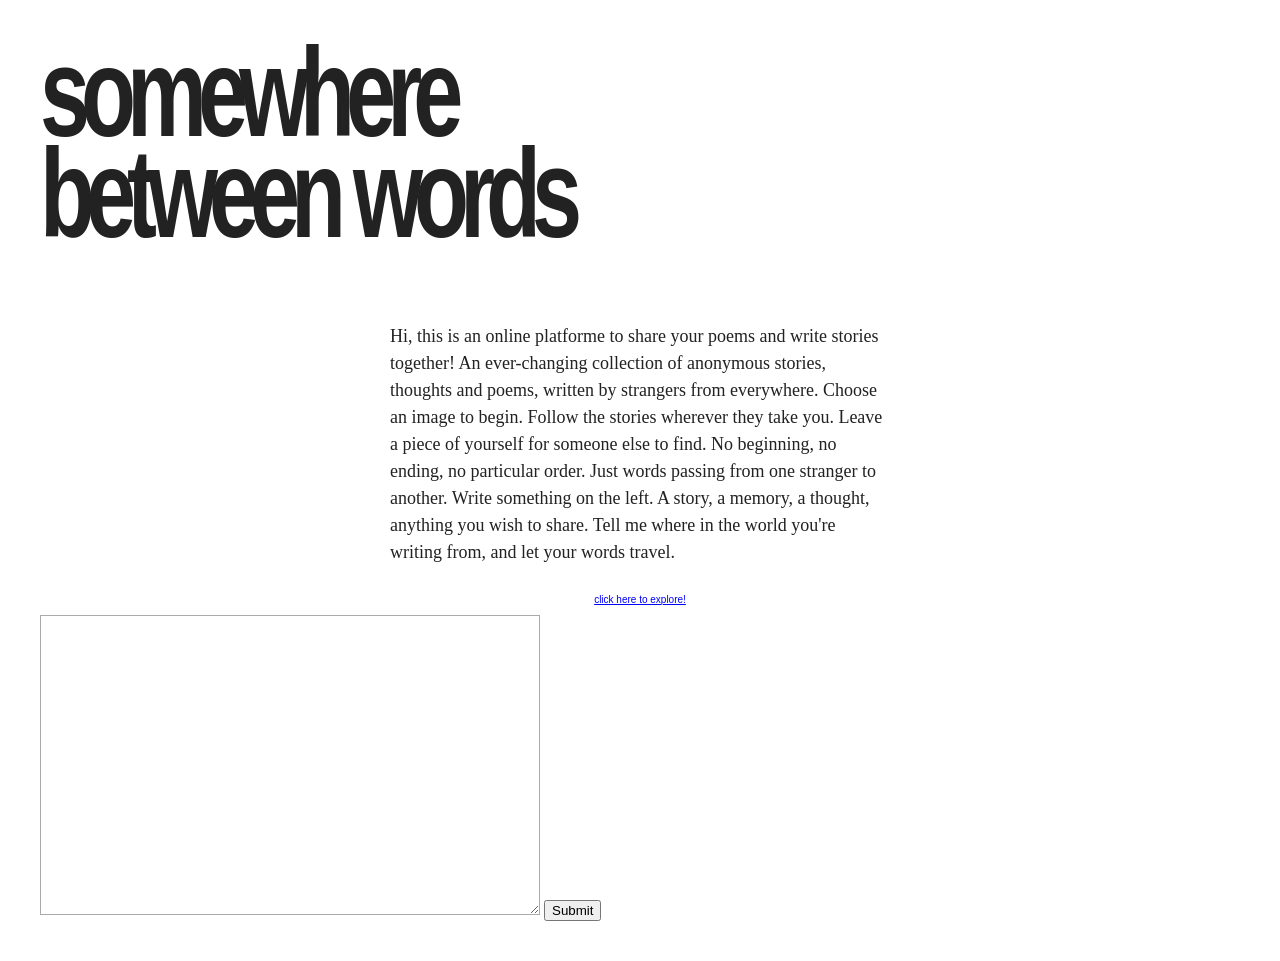
==== index.html @ d01230b9 "Add files via upload website workshop transversal" ====
<!DOCTYPE html>
<html lang="en">
	<head>
		<meta charset="UTF-8">
		<meta name="viewport" content="width=device-width, initial-scale=1">
		<title>Website!!!</title>
		<link rel="stylesheet" href="./style.css">
	</head>
	<body>

		

		
<div class="gallery1">



	<h1 class="sbw"> somewhere between words </h1>

	<div class="introduction">
	<p> Hi, this is an online platforme to share your poems and write stories together!
		An ever-changing collection of anonymous stories, thoughts and poems, written by strangers from everywhere.
		Choose an image to begin.
		Follow the stories wherever they take you.
		Leave a piece of yourself for someone else to find.
		No beginning, no ending, no particular order.
		Just words passing from one stranger to another.
		Write something on the left. A story, a memory, a thought, anything you wish to share.
		Tell me where in the world you're writing from, and let your words travel.</p>
 </div>

	  <a class=firsttext href="page-1.html">
<p>click here to explore!
    </p>

  </a>

  <div>

  <form  action="mailto:kugvi999@gmail.com"
      method="post"
      enctype="text/plain">
   <textarea type="text" id="yourStory" name="idea" value="Your story"> </textarea>
  <input type="submit" value="Submit">

 </div>
  
</form>





</div>


	</body>
</html>
---- style.css ----
/* this is a CSS comment */

/* here, we change some of the default styles on our main document elements */
html, body {
	margin: 0;
	padding: 0;
}

/* this targets everything and removes a weird and annoying default browser style */
* {
	box-sizing: border-box;
}

.gallery1{

    margin: 0;
  padding: 40px;
  color: #222;
  font-family: 'Times New Roman', Times, serif;

}

.sbw{
  font-size: clamp(30px, 9vw, 90px);
  font-weight: bolder;
  letter-spacing: -4px;
  line-height: 0.8;
  max-width: 700px;
  font-family: Arial, Helvetica, sans-serif;
  display: inline-block; /* Unbedingt erforderlich, damit transform funktioniert */
  transform: scaleY(1.4);  /* Streckt den Text auf 150 % der Originalhöhe */
  transform-origin: bottom;
  letter-spacing: -0.1em;

  
}








/* den text fir drop ze klicken fir op dei verschieden storyen ze kommen  */
.firsttext{
	display: flex;
  justify-content: center;
  align-items: center;
  top:50%;
  left:50%;
  font-family:Arial, Helvetica, sans-serif;

}

/* grid system mat den verschiedenen storien  */
.gallery2 {
	display: grid;
  grid-template-columns: auto auto auto;
  background-color: rgb(255, 255, 255);
  padding: 10px;

}
/* grid system mat den verschiedenen storien  */
.gallery2 div {
  background-color: #f1f1f1;
  border: 1px solid black;
  padding: 10px;
  font-size: 30px;
  text-align: center;

}




/* eist sait introduction text */
.introduction{
  
  font-size: 18px;
  max-width: 500px;
  width: 80%;
  margin: 0 auto;
  text-align: left;
  line-height: 1.5;

  
}


/* // 1t sait text fir ze submiten */
textarea {
  width: 500px;
  border: 1px solid #aaa;
  height: 300px;
  font-size: 10px;
  padding: 15px;
  resize: vertical;
  font-family: Arial, Helvetica, sans-serif;
}








.seite-wrapper {
  display: grid;
  grid-template-columns: 1fr 1fr;
  min-height: 100vh;
}

.storycontent {
  display: flex;
  flex-direction: column;
  justify-content: center;
  padding: 60px;
  min-width: 0;
}

.textpage1 {
  font-size: 15px;
  line-height: 1.3;
  margin: 0;
}

.data1 {
  font-size: 10px;
  margin-top: 20px;
  margin-bottom: 0;
  
}

.firstvideo {
  width: 100%;
  height: 100vh;
  object-fit: cover;
  display: block;
}


a{

  color:blue;
  font-family:Arial, Helvetica, sans-serif;
  font-size: 10px;
}

.returnpage1{

  position: fixed;   /* Löst den Link vom normalen Seitenfluss */
  bottom: 0;         /* Klebt ihn direkt an den unteren Bildschirmrand */
  left: 0;           /* Startet ganz links */
  width: 100%;       /* Streckt den Link über die gesamte Bildschirmbreite (optional) */
  text-align: center;/* Zentriert den Text im Link */
  z-index: 9999; 

}


.return{

  position: fixed;   /* Fixiert den Link am Bildschirm */
  bottom: 20px;      /* Abstand vom unteren Rand */
  left: 20px;        /* Abstand vom linken Rand */
  z-index: 9999;



}
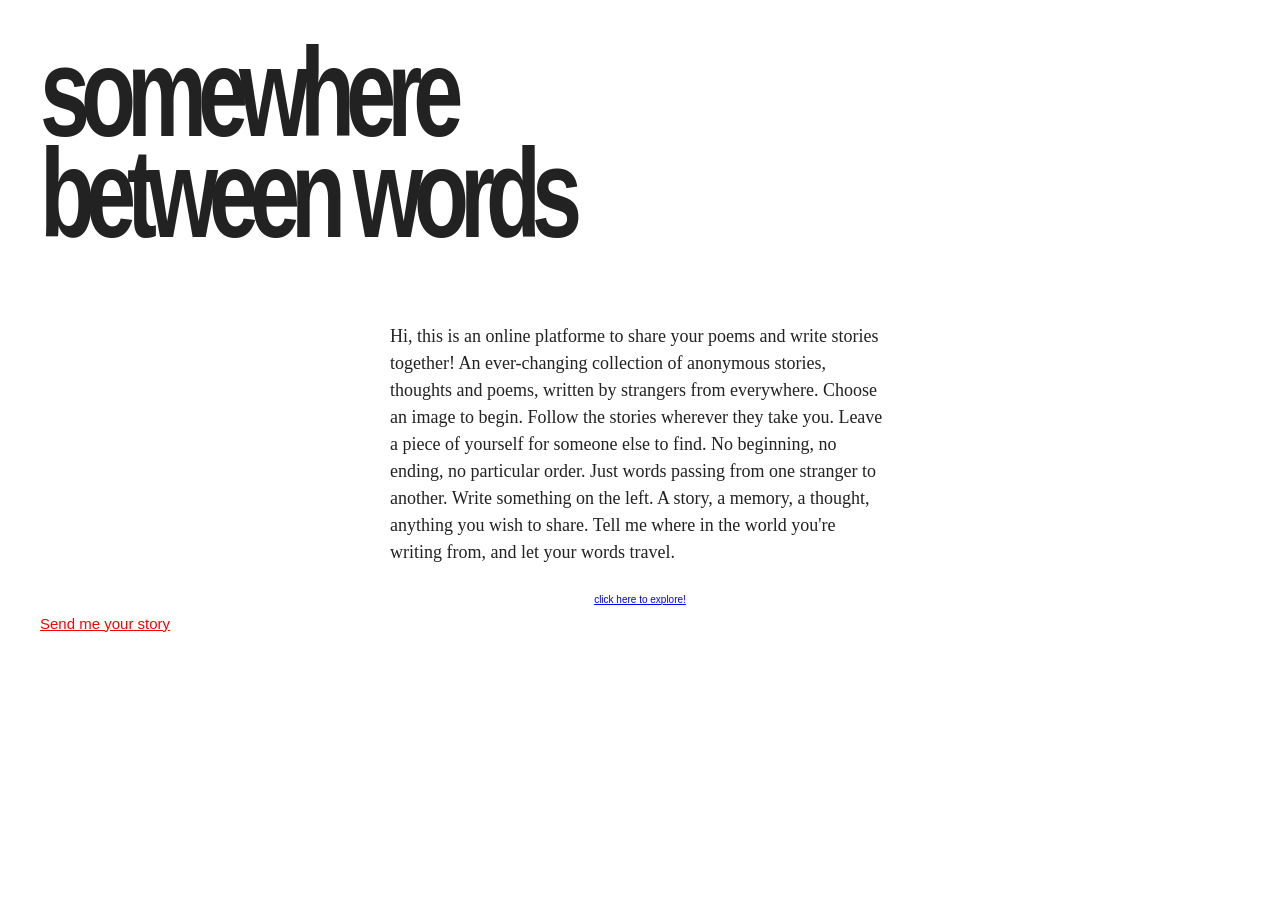
==== commit 1ba590ed: "Add files via upload" ====
--- a/index.html
+++ b/index.html
@@ -35,20 +35,10 @@
 
   </a>
 
-  <div>
-
-  <form  action="mailto:kugvi999@gmail.com"
-      method="post"
-      enctype="text/plain">
-   <textarea type="text" id="yourStory" name="idea" value="Your story"> </textarea>
-  <input type="submit" value="Submit">
-
- </div>
-  
-</form>
-
-
-
+ <!-- modify this form HTML and place wherever you want your form -->
+<a href="mailto:kugvi999@gmail.com" class="sendmeyourstory">
+  Send me your story
+</a>
 
 
 </div>
--- a/style.css
+++ b/style.css
@@ -167,6 +167,13 @@
   left: 20px;        /* Abstand vom linken Rand */
   z-index: 9999;
 
+}
+
+
+.sendmeyourstory {
+  
+  color: red;
+  font-size:15px;
 
 
 }
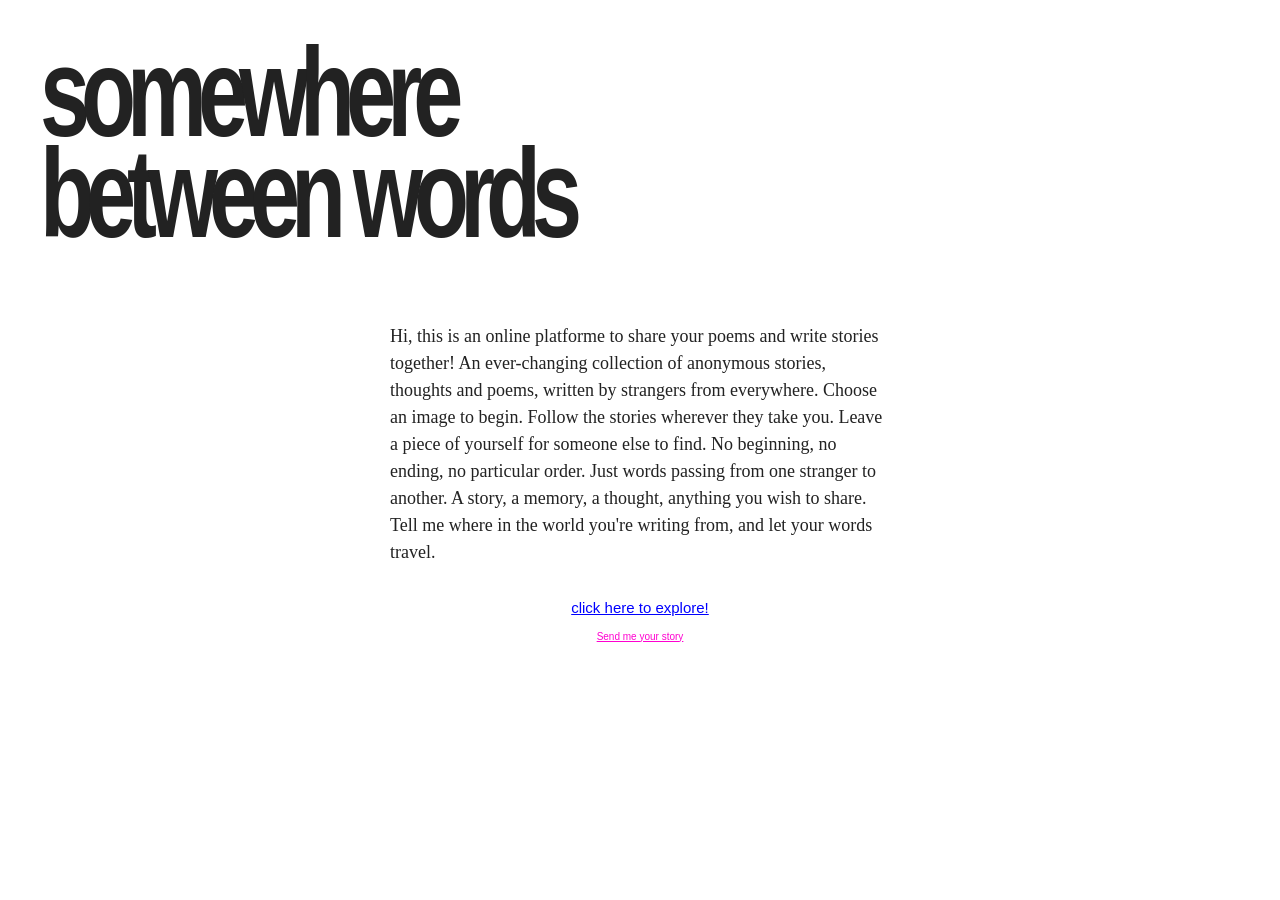
==== commit dc0d79b7: "Add files via upload" ====
--- a/index.html
+++ b/index.html
@@ -25,7 +25,7 @@
 		Leave a piece of yourself for someone else to find.
 		No beginning, no ending, no particular order.
 		Just words passing from one stranger to another.
-		Write something on the left. A story, a memory, a thought, anything you wish to share.
+		A story, a memory, a thought, anything you wish to share.
 		Tell me where in the world you're writing from, and let your words travel.</p>
  </div>
 
--- a/style.css
+++ b/style.css
@@ -45,6 +45,7 @@
 /* den text fir drop ze klicken fir op dei verschieden storyen ze kommen  */
 .firsttext{
 	display: flex;
+  font-size: 15px;
   justify-content: center;
   align-items: center;
   top:50%;
@@ -163,7 +164,7 @@
 .return{
 
   position: fixed;   /* Fixiert den Link am Bildschirm */
-  bottom: 20px;      /* Abstand vom unteren Rand */
+  bottom: 10px;      /* Abstand vom unteren Rand */
   left: 20px;        /* Abstand vom linken Rand */
   z-index: 9999;
 
@@ -172,8 +173,26 @@
 
 .sendmeyourstory {
   
-  color: red;
-  font-size:15px;
+  color: rgb(255, 0, 208);
+  font-size:10px;
+  display: flex;
+  justify-content: center;
+  align-items: center;
+  top:50%;
+  left:50%;
+  font-family:Arial, Helvetica, sans-serif;
+
+
+}
+
+
+.randomnp {
+
+  position:fixed;
+  bottom: 30px;      /* Abstand vom unteren Rand */
+  left: 20px; 
+
+
 
 
 }
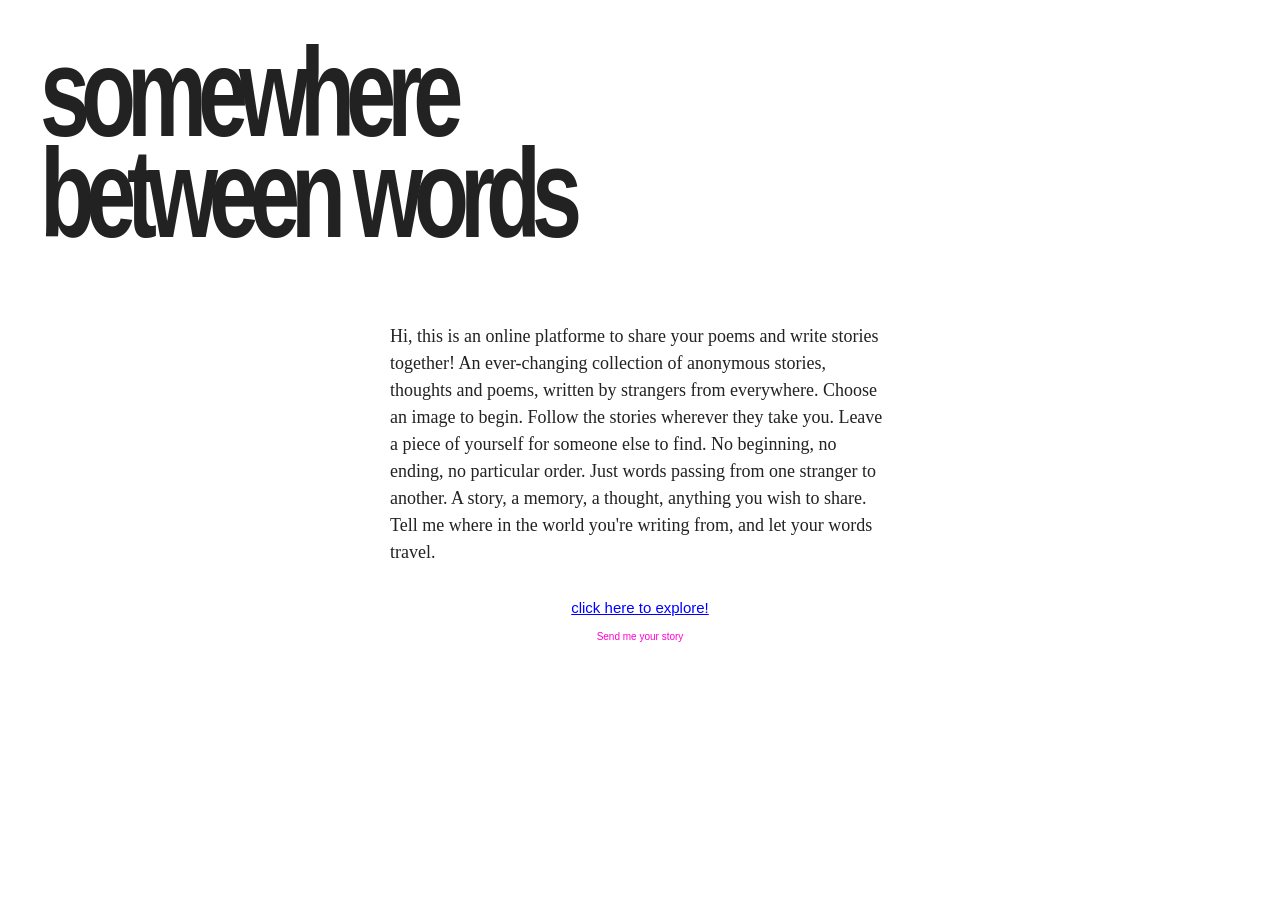
==== commit 82e89953: "Add files via upload" ====
--- a/index.html
+++ b/index.html
@@ -36,7 +36,7 @@
   </a>
 
  <!-- modify this form HTML and place wherever you want your form -->
-<a href="mailto:kugvi999@gmail.com" class="sendmeyourstory">
+<a class="sendmeyourstory">
   Send me your story
 </a>
 
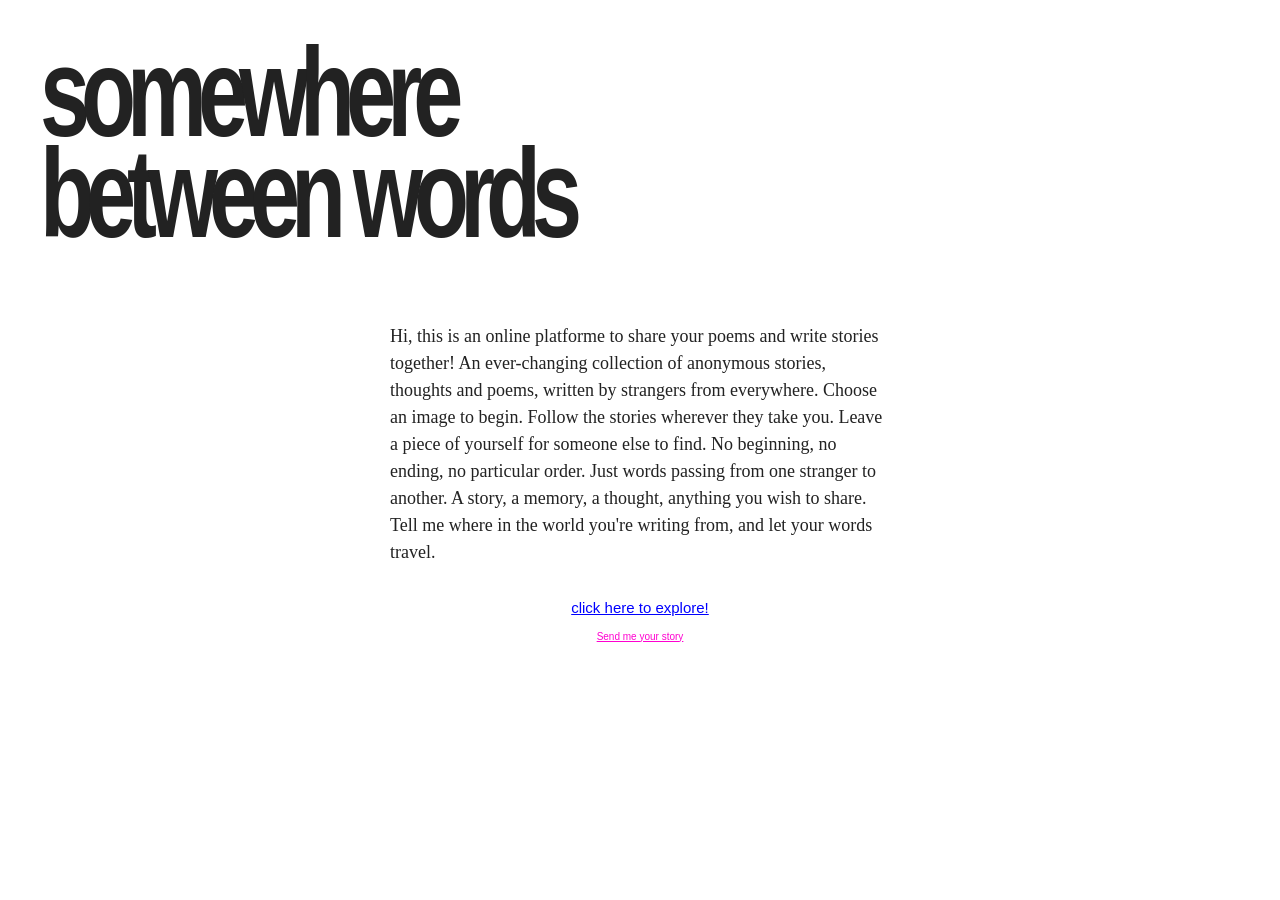
==== commit 6b5da2eb: "Add files via upload" ====
--- a/index.html
+++ b/index.html
@@ -36,7 +36,7 @@
   </a>
 
  <!-- modify this form HTML and place wherever you want your form -->
-<a class="sendmeyourstory">
+<a href="mailto:kugvi999@gmail.com" class="sendmeyourstory">
   Send me your story
 </a>
 
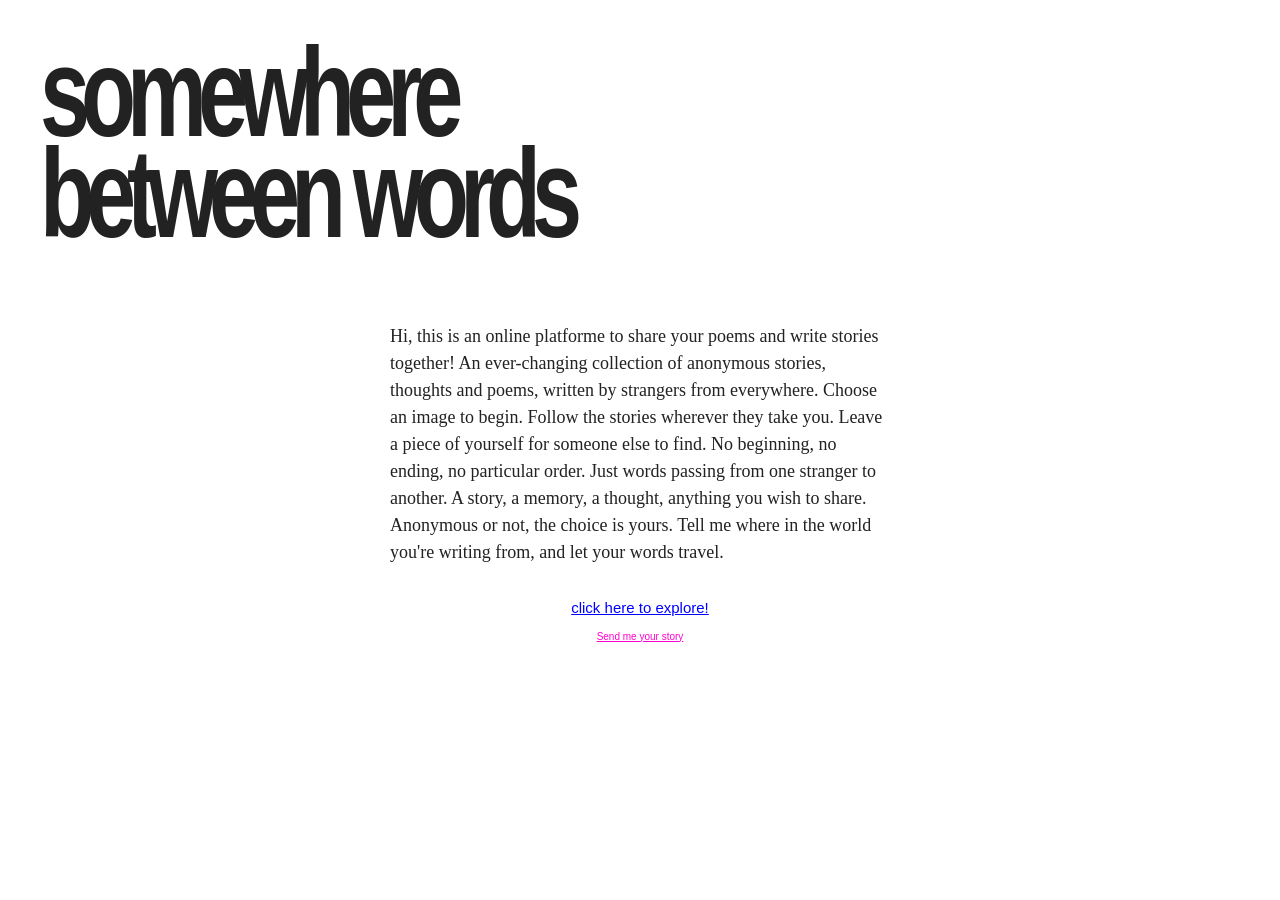
==== commit 8c4c3316: "Add files via upload" ====
--- a/index.html
+++ b/index.html
@@ -26,6 +26,7 @@
 		No beginning, no ending, no particular order.
 		Just words passing from one stranger to another.
 		A story, a memory, a thought, anything you wish to share.
+		Anonymous or not, the choice is yours.
 		Tell me where in the world you're writing from, and let your words travel.</p>
  </div>
 
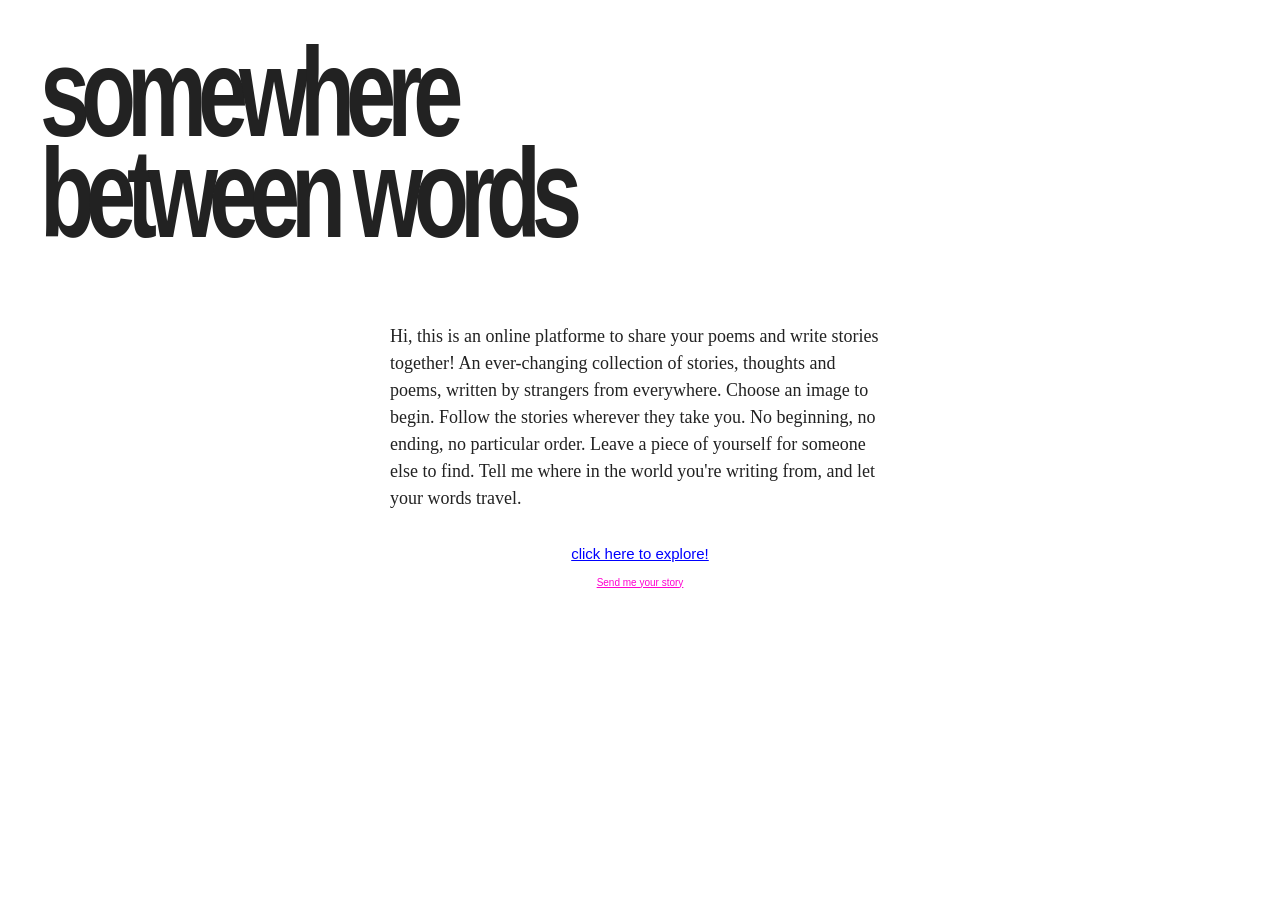
==== commit 8d147bec: "Add files via upload" ====
--- a/index.html
+++ b/index.html
@@ -19,14 +19,11 @@
 
 	<div class="introduction">
 	<p> Hi, this is an online platforme to share your poems and write stories together!
-		An ever-changing collection of anonymous stories, thoughts and poems, written by strangers from everywhere.
+		An ever-changing collection of stories, thoughts and poems, written by strangers from everywhere.
 		Choose an image to begin.
 		Follow the stories wherever they take you.
+		No beginning, no ending, no particular order.
 		Leave a piece of yourself for someone else to find.
-		No beginning, no ending, no particular order.
-		Just words passing from one stranger to another.
-		A story, a memory, a thought, anything you wish to share.
-		Anonymous or not, the choice is yours.
 		Tell me where in the world you're writing from, and let your words travel.</p>
  </div>
 
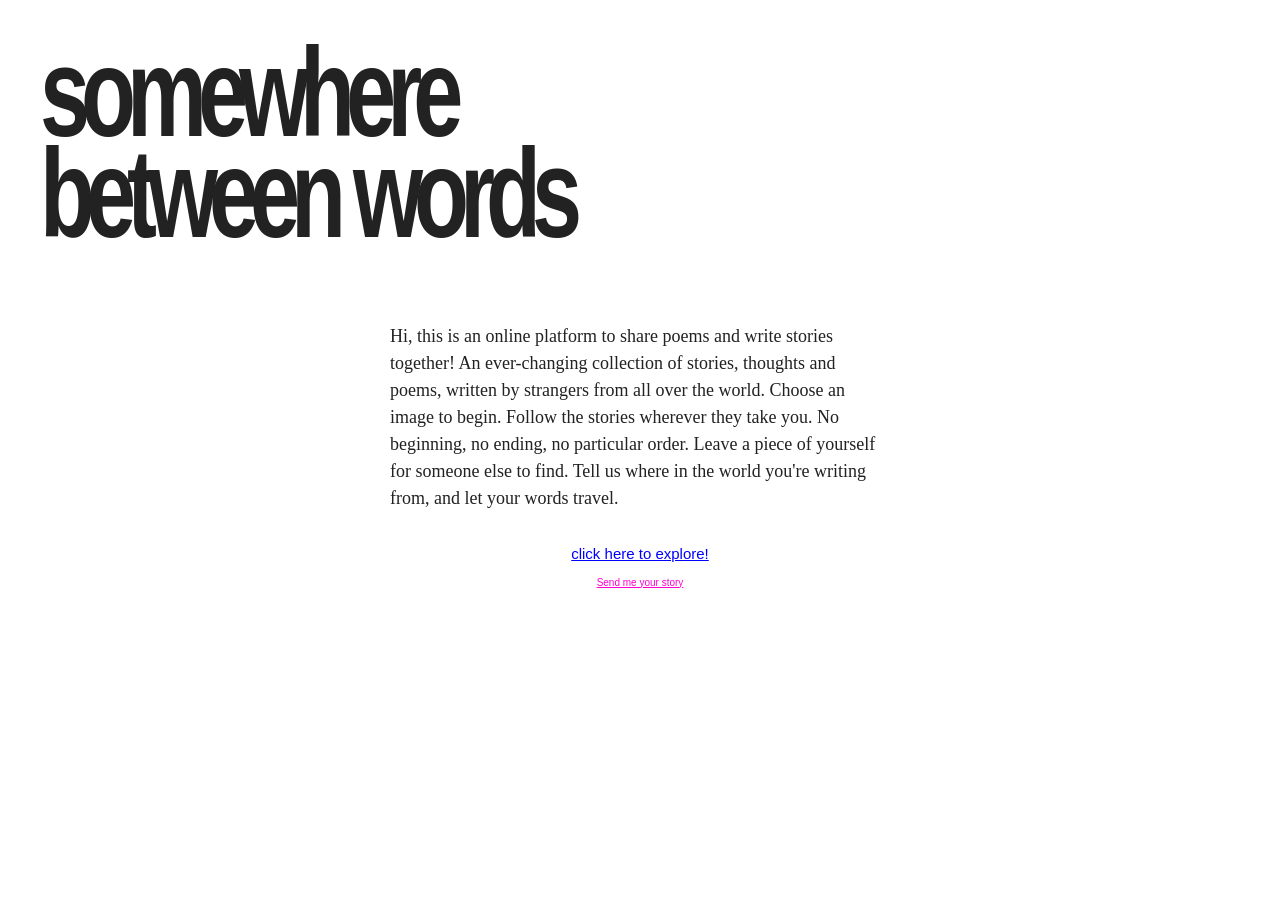
==== commit a00562d6: "Add files via upload" ====
--- a/index.html
+++ b/index.html
@@ -18,13 +18,13 @@
 	<h1 class="sbw"> somewhere between words </h1>
 
 	<div class="introduction">
-	<p> Hi, this is an online platforme to share your poems and write stories together!
-		An ever-changing collection of stories, thoughts and poems, written by strangers from everywhere.
+	<p> Hi, this is an online platform to share poems and write stories together!
+		An ever-changing collection of stories, thoughts and poems, written by strangers from all over the world.
 		Choose an image to begin.
 		Follow the stories wherever they take you.
 		No beginning, no ending, no particular order.
 		Leave a piece of yourself for someone else to find.
-		Tell me where in the world you're writing from, and let your words travel.</p>
+		Tell us where in the world you're writing from, and let your words travel.</p>
  </div>
 
 	  <a class=firsttext href="page-1.html">
